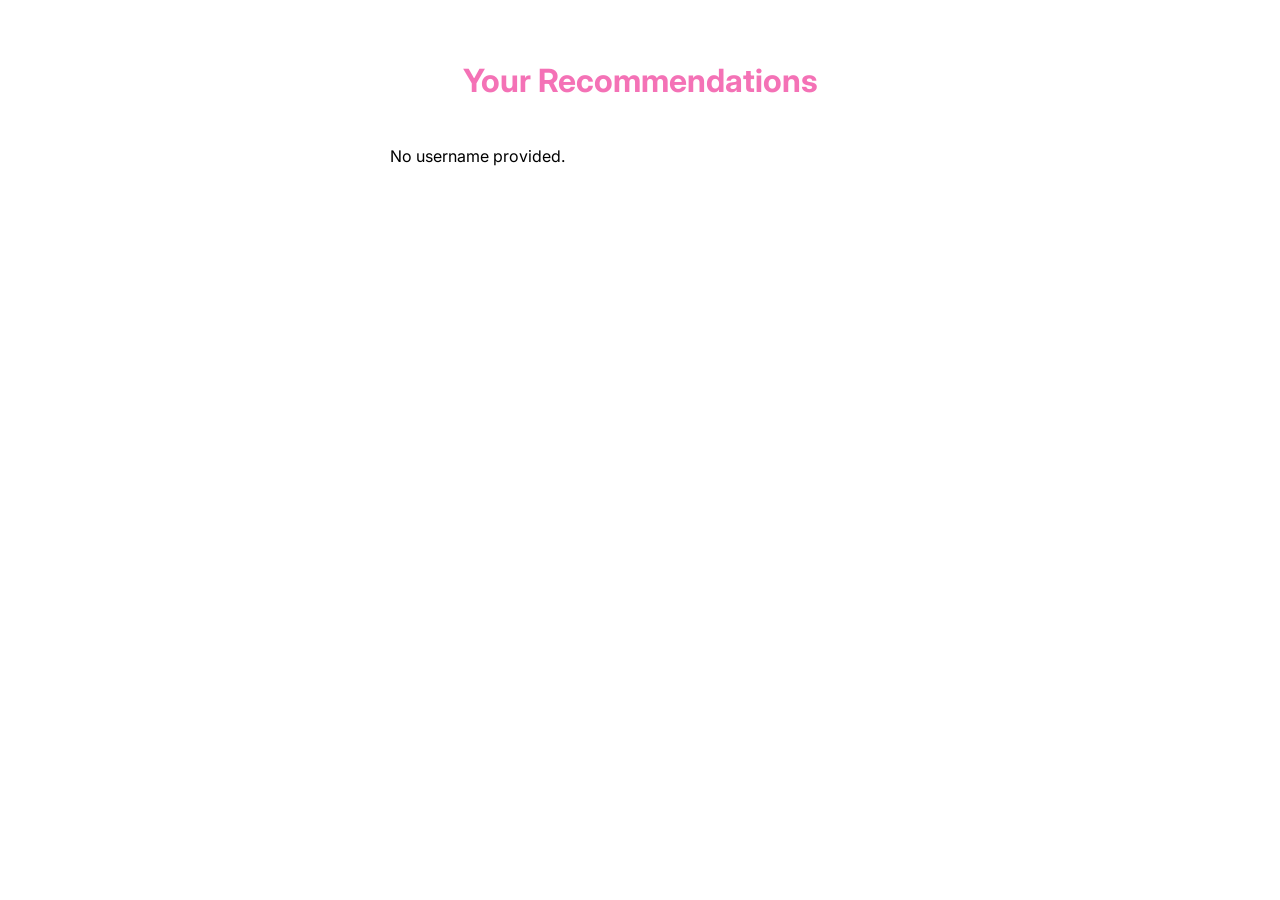
==== static/results.html @ cbd0d71d "Initial commit" ====
<!DOCTYPE html>
<html lang="en">
<head>
  <meta charset="UTF-8" />
  <meta name="viewport" content="width=device-width, initial-scale=1.0" />
  <title>Anime Recommendations - Results</title>
  <link href="https://fonts.googleapis.com/css2?family=Inter:wght@400;600&display=swap" rel="stylesheet">
  <style>
    body {
      font-family: 'Inter', sans-serif;
      background: url('https://wallpapercave.com/wp/wp8226640.jpg') no-repeat center center fixed;
      background-size: cover;
      padding: 2rem;
      color: black;
    }
    h1 { color: #f472b6; text-align: center; }
    ul {
      background: rgba(255,255,255,0.1);
      border-radius: 1rem;
      padding: 1rem;
      max-width: 500px;
      margin: 1rem auto;
      list-style: none;
    }
    li { padding: 0.5rem 0; border-bottom: 1px solid rgba(255,255,255,0.2); }
    li:last-child { border-bottom: none; }
  </style>
</head>
<body>
  <h1>Your Recommendations</h1>
  <ul id="list"><li>Loading...</li></ul>
<script>
  const params = new URLSearchParams(window.location.search);
  const username = params.get("username");
  const listEl = document.getElementById("list");

  if (!username) {
    listEl.innerHTML = "<li>No username provided.</li>";
  } else {
    fetch(`/api/recommendations?username=${encodeURIComponent(username)}`)
      .then(res => res.json())
      .then(data => {
        if (data.error || !data.recommendations?.length) {
          listEl.innerHTML = `<li>Error: ${data.message || "No recommendations found"}</li>`;
          return;
        }
        listEl.innerHTML = data.recommendations
          .map(x => `<li>${x.title} — predicted score: ${x.score.toFixed(2)}</li>`)
          .join("");
      })
      .catch(() => {
        listEl.innerHTML = "<li>Network error.</li>";
      });
  }
</script>

</body>
</html>
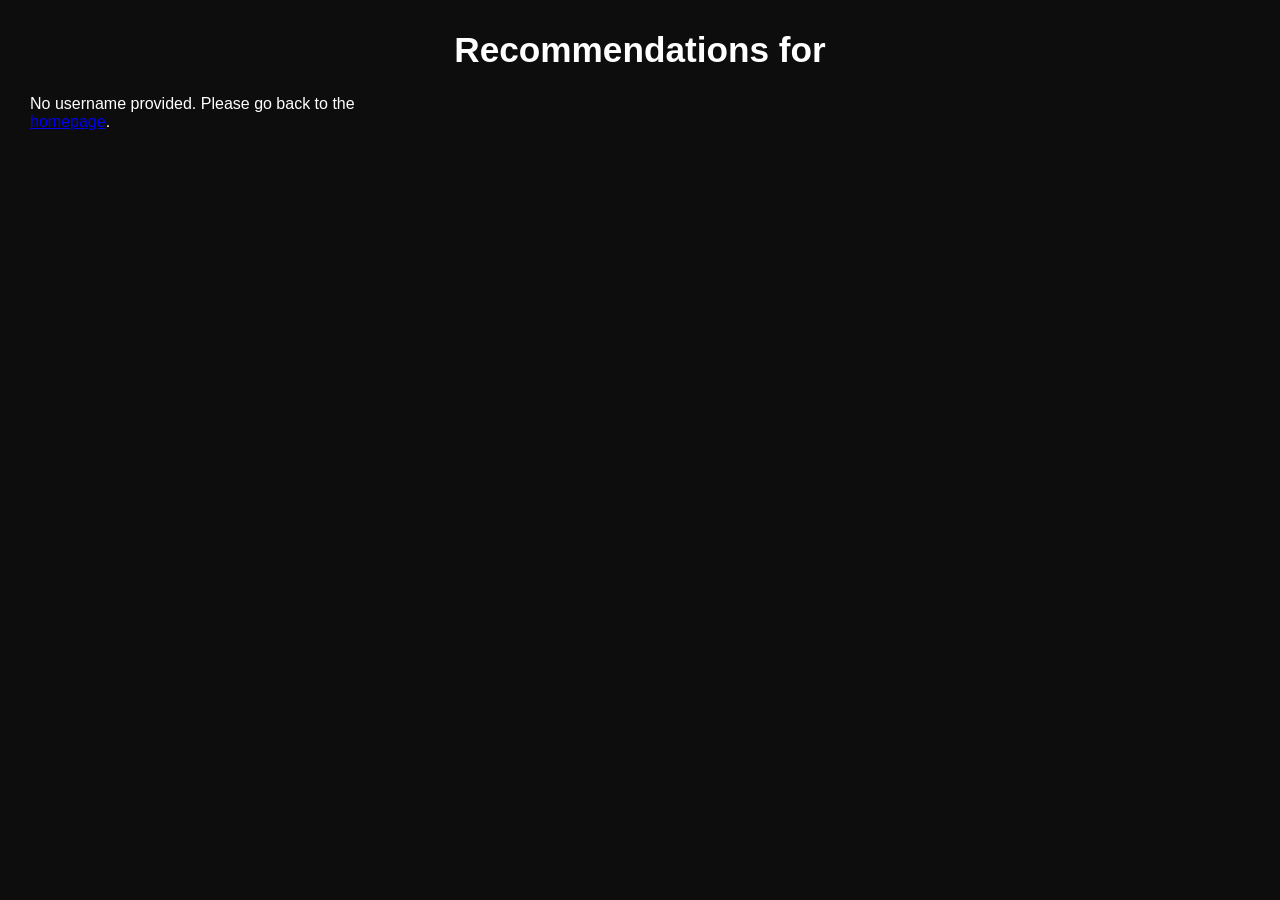
==== commit fc718a2b: "revamped homepage & results page, added image support, improved UI, and added Docker setup" ====
--- a/static/results.html
+++ b/static/results.html
@@ -1,58 +1,212 @@
 <!DOCTYPE html>
 <html lang="en">
 <head>
-  <meta charset="UTF-8" />
-  <meta name="viewport" content="width=device-width, initial-scale=1.0" />
-  <title>Anime Recommendations - Results</title>
-  <link href="https://fonts.googleapis.com/css2?family=Inter:wght@400;600&display=swap" rel="stylesheet">
-  <style>
-    body {
-      font-family: 'Inter', sans-serif;
-      background: url('https://wallpapercave.com/wp/wp8226640.jpg') no-repeat center center fixed;
-      background-size: cover;
-      padding: 2rem;
-      color: black;
-    }
-    h1 { color: #f472b6; text-align: center; }
-    ul {
-      background: rgba(255,255,255,0.1);
-      border-radius: 1rem;
-      padding: 1rem;
-      max-width: 500px;
-      margin: 1rem auto;
-      list-style: none;
-    }
-    li { padding: 0.5rem 0; border-bottom: 1px solid rgba(255,255,255,0.2); }
-    li:last-child { border-bottom: none; }
-  </style>
+    <meta charset="UTF-8">
+    <meta name="viewport" content="width=device-width, initial-scale=1.0">
+    <title>Anime Recommendations</title>
+    <style>
+        /* --- Base Styling --- */
+        * {
+            margin: 0;
+            padding: 0;
+            box-sizing: border-box;
+        }
+
+        body {
+            background-color: #0d0d0d;
+            color: #fff;
+            font-family: "Inter", "Segoe UI", sans-serif;
+            padding: 30px;
+        }
+
+        h1 {
+            text-align: center;
+            font-size: 2.2rem;
+            margin-bottom: 25px;
+            font-weight: 600;
+            color: #fff;
+        }
+
+        /* --- Recommendations Grid --- */
+        #recommendations {
+            display: grid;
+            grid-template-columns: repeat(auto-fill, minmax(300px, 1fr));
+            gap: 25px;
+            list-style: none;
+            padding: 0;
+            margin-top: 20px;
+        }
+
+        /* --- Anime Card --- */
+        .anime-card {
+            background-color: #111;
+            border: 1px solid #222;
+            border-radius: 12px;
+            overflow: hidden;
+            display: flex;
+            flex-direction: column;
+            box-shadow: 0px 4px 10px rgba(0, 0, 0, 0.4);
+            transition: transform 0.2s ease, box-shadow 0.2s ease;
+        }
+
+        .anime-card:hover {
+            transform: scale(1.03);
+            box-shadow: 0px 8px 20px rgba(0, 0, 0, 0.5);
+        }
+
+        /* --- Anime Poster --- */
+        .anime-poster {
+            width: 100%;
+            height: 400px;
+            object-fit: cover;
+            background-color: #222;
+        }
+
+        /* --- Anime Info Section --- */
+        .anime-info {
+            padding: 15px;
+            display: flex;
+            flex-direction: column;
+            gap: 8px;
+        }
+
+        .anime-title {
+            font-size: 1.3rem;
+            font-weight: bold;
+            color: #fff;
+            margin-bottom: 5px;
+        }
+
+        /* --- Scores & Labels --- */
+        .anime-meta {
+            display: flex;
+            gap: 8px;
+            flex-wrap: wrap;
+            margin-top: 5px;
+        }
+
+        .tag {
+            padding: 3px 8px;
+            font-size: 0.8rem;
+            font-weight: bold;
+            border-radius: 6px;
+            background-color: #333;
+            color: #fff;
+        }
+
+        .score {
+            background-color: #22c55e; /* green */
+        }
+
+        .rating {
+            background-color: #3b82f6; /* blue */
+        }
+
+        .users {
+            background-color: #9333ea; /* purple */
+        }
+
+        /* --- Synopsis --- */
+        .anime-synopsis {
+            font-size: 0.9rem;
+            color: #ccc;
+            line-height: 1.4;
+            margin-top: 8px;
+            display: -webkit-box;
+            -webkit-line-clamp: 4;
+            -webkit-box-orient: vertical;
+            overflow: hidden;
+        }
+
+        /* --- Link Button --- */
+        .mal-link {
+            margin-top: 10px;
+            text-align: right;
+        }
+
+        .mal-link a {
+            background-color: #2563eb;
+            padding: 6px 12px;
+            font-size: 0.85rem;
+            color: #fff;
+            text-decoration: none;
+            border-radius: 6px;
+            transition: background-color 0.2s ease;
+        }
+
+        .mal-link a:hover {
+            background-color: #1d4ed8;
+        }
+
+        /* --- Loading --- */
+        .loading {
+            text-align: center;
+            font-size: 1.2rem;
+            margin-top: 40px;
+            color: #aaa;
+        }
+    </style>
 </head>
 <body>
-  <h1>Your Recommendations</h1>
-  <ul id="list"><li>Loading...</li></ul>
-<script>
-  const params = new URLSearchParams(window.location.search);
-  const username = params.get("username");
-  const listEl = document.getElementById("list");
-
-  if (!username) {
-    listEl.innerHTML = "<li>No username provided.</li>";
-  } else {
-    fetch(`/api/recommendations?username=${encodeURIComponent(username)}`)
-      .then(res => res.json())
-      .then(data => {
-        if (data.error || !data.recommendations?.length) {
-          listEl.innerHTML = `<li>Error: ${data.message || "No recommendations found"}</li>`;
-          return;
-        }
-        listEl.innerHTML = data.recommendations
-          .map(x => `<li>${x.title} — predicted score: ${x.score.toFixed(2)}</li>`)
-          .join("");
-      })
-      .catch(() => {
-        listEl.innerHTML = "<li>Network error.</li>";
-      });
-  }
-</script>
-
+    <h1>Recommendations for <span id="username-display"></span></h1>
+    <p class="loading">Loading recommendations...</p>
+    <ul id="recommendations"></ul>
+
+    <script>
+        document.addEventListener("DOMContentLoaded", async function() {
+            const params = new URLSearchParams(window.location.search);
+            const username = params.get('username');
+            const usernameDisplay = document.getElementById('username-display');
+            const recommendationsList = document.getElementById('recommendations');
+            const loadingMessage = document.querySelector('.loading');
+
+            if (username) {
+                usernameDisplay.textContent = username;
+
+                try {
+                    const response = await fetch(`/api/recommendations?username=${username}`);
+                    const data = await response.json();
+
+                    loadingMessage.style.display = 'none';
+
+                    if (data.error) {
+                        recommendationsList.innerHTML = `<p style="color:red;">Error: ${data.message}</p>`;
+                    } else if (data.recommendations && data.recommendations.length > 0) {
+                        data.recommendations.forEach(anime => {
+                            const poster = anime.main_picture?.large || anime.main_picture?.medium || 'https://via.placeholder.com/300x400?text=No+Image';
+                            const li = document.createElement('li');
+                            li.className = 'anime-card';
+                            li.innerHTML = `
+                                <img class="anime-poster" src="${poster}" alt="${anime.title}" onerror="this.src='https://via.placeholder.com/300x400?text=No+Image'">
+                                <div class="anime-info">
+                                    <div class="anime-title">${anime.title}</div>
+                                    <div class="anime-meta">
+                                        <span class="tag score">Score: ${anime.mean ?? 'N/A'}</span>
+                                        <span class="tag rating">Rating: ${anime.rating || 'N/A'}</span>
+                                        <span class="tag users">${anime.num_list_users || 0} Users</span>
+                                    </div>
+                                    <div class="anime-synopsis">${anime.synopsis || 'No synopsis available.'}</div>
+                                    <div class="mal-link">
+                                        <a href="https://myanimelist.net/anime/${anime.id}" target="_blank">View on MAL</a>
+                                    </div>
+                                </div>
+                            `;
+                            recommendationsList.appendChild(li);
+                        });
+                    } else {
+                        recommendationsList.innerHTML = `<p>No recommendations found.</p>`;
+                    }
+                } catch (error) {
+                    loadingMessage.style.display = 'none';
+                    recommendationsList.innerHTML = `<p style="color:red;">Failed to fetch recommendations.p>`;
+                    console.error('Error fetching recommendations:', error);
+                }
+
+            } else {
+                loadingMessage.style.display = 'none';
+                recommendationsList.innerHTML = `<p>No username provided. Please go back to the <a href="/">homepage</a>.</p>`;
+            }
+        });
+    </script>
 </body>
 </html>
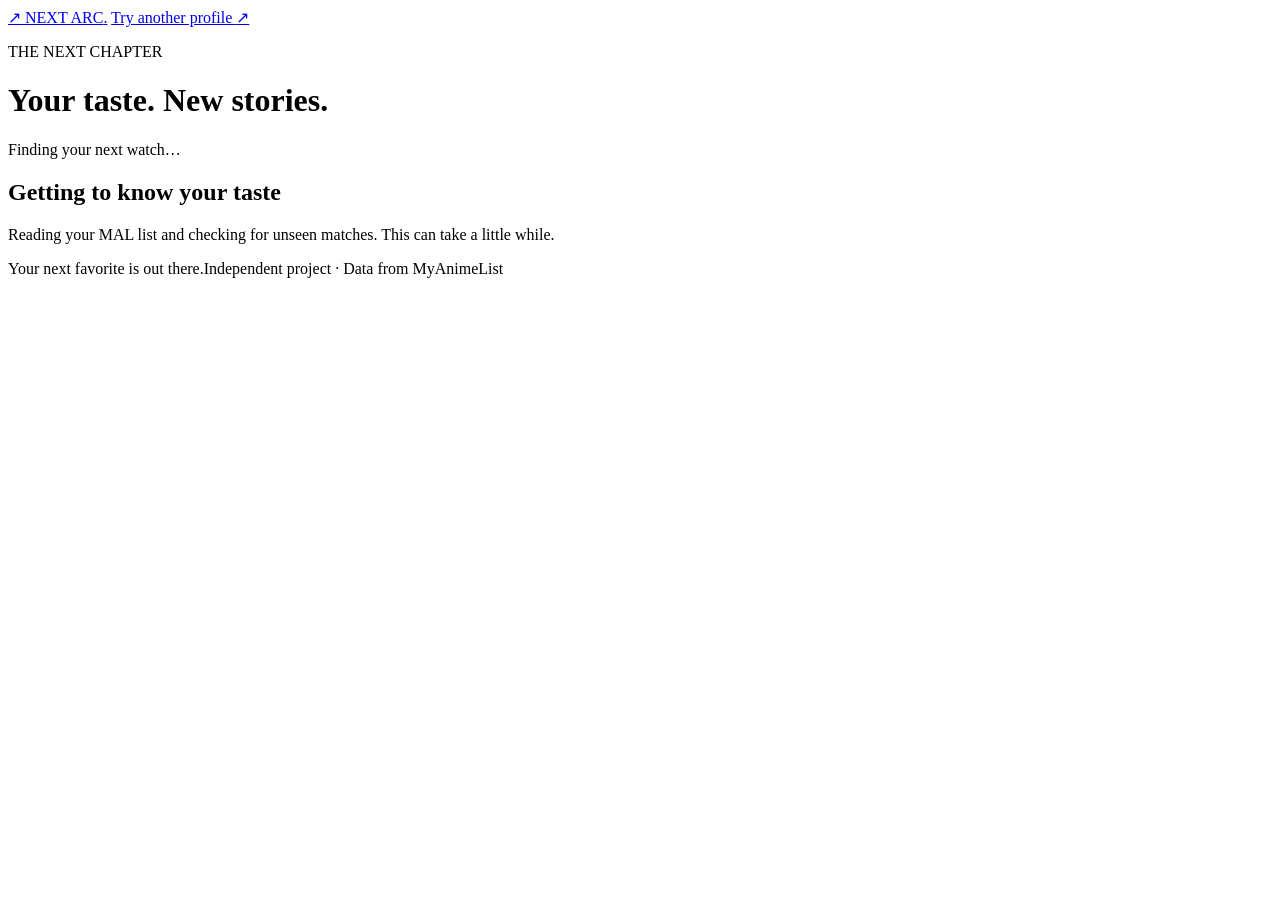
==== commit 1beb0699: "Fix recommendation evidence, add database-free fallback, and rebuild results UI" ====
--- a/static/results.html
+++ b/static/results.html
@@ -1,212 +1,61 @@
-<!DOCTYPE html>
+<!doctype html>
 <html lang="en">
-<head>
-    <meta charset="UTF-8">
-    <meta name="viewport" content="width=device-width, initial-scale=1.0">
-    <title>Anime Recommendations</title>
-    <style>
-        /* --- Base Styling --- */
-        * {
-            margin: 0;
-            padding: 0;
-            box-sizing: border-box;
-        }
-
-        body {
-            background-color: #0d0d0d;
-            color: #fff;
-            font-family: "Inter", "Segoe UI", sans-serif;
-            padding: 30px;
-        }
-
-        h1 {
-            text-align: center;
-            font-size: 2.2rem;
-            margin-bottom: 25px;
-            font-weight: 600;
-            color: #fff;
-        }
-
-        /* --- Recommendations Grid --- */
-        #recommendations {
-            display: grid;
-            grid-template-columns: repeat(auto-fill, minmax(300px, 1fr));
-            gap: 25px;
-            list-style: none;
-            padding: 0;
-            margin-top: 20px;
-        }
-
-        /* --- Anime Card --- */
-        .anime-card {
-            background-color: #111;
-            border: 1px solid #222;
-            border-radius: 12px;
-            overflow: hidden;
-            display: flex;
-            flex-direction: column;
-            box-shadow: 0px 4px 10px rgba(0, 0, 0, 0.4);
-            transition: transform 0.2s ease, box-shadow 0.2s ease;
-        }
-
-        .anime-card:hover {
-            transform: scale(1.03);
-            box-shadow: 0px 8px 20px rgba(0, 0, 0, 0.5);
-        }
-
-        /* --- Anime Poster --- */
-        .anime-poster {
-            width: 100%;
-            height: 400px;
-            object-fit: cover;
-            background-color: #222;
-        }
-
-        /* --- Anime Info Section --- */
-        .anime-info {
-            padding: 15px;
-            display: flex;
-            flex-direction: column;
-            gap: 8px;
-        }
-
-        .anime-title {
-            font-size: 1.3rem;
-            font-weight: bold;
-            color: #fff;
-            margin-bottom: 5px;
-        }
-
-        /* --- Scores & Labels --- */
-        .anime-meta {
-            display: flex;
-            gap: 8px;
-            flex-wrap: wrap;
-            margin-top: 5px;
-        }
-
-        .tag {
-            padding: 3px 8px;
-            font-size: 0.8rem;
-            font-weight: bold;
-            border-radius: 6px;
-            background-color: #333;
-            color: #fff;
-        }
-
-        .score {
-            background-color: #22c55e; /* green */
-        }
-
-        .rating {
-            background-color: #3b82f6; /* blue */
-        }
-
-        .users {
-            background-color: #9333ea; /* purple */
-        }
-
-        /* --- Synopsis --- */
-        .anime-synopsis {
-            font-size: 0.9rem;
-            color: #ccc;
-            line-height: 1.4;
-            margin-top: 8px;
-            display: -webkit-box;
-            -webkit-line-clamp: 4;
-            -webkit-box-orient: vertical;
-            overflow: hidden;
-        }
-
-        /* --- Link Button --- */
-        .mal-link {
-            margin-top: 10px;
-            text-align: right;
-        }
-
-        .mal-link a {
-            background-color: #2563eb;
-            padding: 6px 12px;
-            font-size: 0.85rem;
-            color: #fff;
-            text-decoration: none;
-            border-radius: 6px;
-            transition: background-color 0.2s ease;
-        }
-
-        .mal-link a:hover {
-            background-color: #1d4ed8;
-        }
-
-        /* --- Loading --- */
-        .loading {
-            text-align: center;
-            font-size: 1.2rem;
-            margin-top: 40px;
-            color: #aaa;
-        }
-    </style>
-</head>
-<body>
-    <h1>Recommendations for <span id="username-display"></span></h1>
-    <p class="loading">Loading recommendations...</p>
-    <ul id="recommendations"></ul>
-
-    <script>
-        document.addEventListener("DOMContentLoaded", async function() {
-            const params = new URLSearchParams(window.location.search);
-            const username = params.get('username');
-            const usernameDisplay = document.getElementById('username-display');
-            const recommendationsList = document.getElementById('recommendations');
-            const loadingMessage = document.querySelector('.loading');
-
-            if (username) {
-                usernameDisplay.textContent = username;
-
-                try {
-                    const response = await fetch(`/api/recommendations?username=${username}`);
-                    const data = await response.json();
-
-                    loadingMessage.style.display = 'none';
-
-                    if (data.error) {
-                        recommendationsList.innerHTML = `<p style="color:red;">Error: ${data.message}</p>`;
-                    } else if (data.recommendations && data.recommendations.length > 0) {
-                        data.recommendations.forEach(anime => {
-                            const poster = anime.main_picture?.large || anime.main_picture?.medium || 'https://via.placeholder.com/300x400?text=No+Image';
-                            const li = document.createElement('li');
-                            li.className = 'anime-card';
-                            li.innerHTML = `
-                                <img class="anime-poster" src="${poster}" alt="${anime.title}" onerror="this.src='https://via.placeholder.com/300x400?text=No+Image'">
-                                <div class="anime-info">
-                                    <div class="anime-title">${anime.title}</div>
-                                    <div class="anime-meta">
-                                        <span class="tag score">Score: ${anime.mean ?? 'N/A'}</span>
-                                        <span class="tag rating">Rating: ${anime.rating || 'N/A'}</span>
-                                        <span class="tag users">${anime.num_list_users || 0} Users</span>
-                                    </div>
-                                    <div class="anime-synopsis">${anime.synopsis || 'No synopsis available.'}</div>
-                                    <div class="mal-link">
-                                        <a href="https://myanimelist.net/anime/${anime.id}" target="_blank">View on MAL</a>
-                                    </div>
-                                </div>
-                            `;
-                            recommendationsList.appendChild(li);
-                        });
-                    } else {
-                        recommendationsList.innerHTML = `<p>No recommendations found.</p>`;
-                    }
-                } catch (error) {
-                    loadingMessage.style.display = 'none';
-                    recommendationsList.innerHTML = `<p style="color:red;">Failed to fetch recommendations.p>`;
-                    console.error('Error fetching recommendations:', error);
-                }
-
-            } else {
-                loadingMessage.style.display = 'none';
-                recommendationsList.innerHTML = `<p>No username provided. Please go back to the <a href="/">homepage</a>.</p>`;
-            }
-        });
-    </script>
-</body>
+  <head>
+    <meta charset="utf-8" />
+    <meta name="viewport" content="width=device-width,initial-scale=1" />
+    <meta name="theme-color" content="#121312" />
+    <title>Your next watch — Next Arc</title>
+    <link rel="stylesheet" href="/styles.css" />
+    <script src="/app.js" defer></script>
+  </head>
+  <body data-page="results">
+    <header class="site-header wrap">
+      <a class="brand" href="/" aria-label="Next Arc home"
+        ><span class="brand-mark" aria-hidden="true">↗</span> NEXT ARC<span
+          class="brand-dot"
+          >.</span
+        ></a
+      >
+      <a class="header-link" href="/"
+        >Try another profile <span aria-hidden="true">↗</span></a
+      >
+    </header>
+    <main class="wrap results-main">
+      <div class="results-heading">
+        <p class="eyebrow">THE NEXT CHAPTER</p>
+        <h1>Your taste. <span class="serif">New stories.</span></h1>
+        <p class="intro" id="profile-summary">Finding your next watch…</p>
+      </div>
+      <section
+        class="status-panel"
+        id="status"
+        aria-live="polite"
+        aria-atomic="true"
+      >
+        <span class="spinner" aria-hidden="true"></span>
+        <h2 id="status-title">Getting to know your taste</h2>
+        <p id="status-message">
+          Reading your MAL list and checking for unseen matches. This can take a
+          little while.
+        </p>
+        <button id="retry" class="primary-button" type="button" hidden>
+          Try again ↗
+        </button>
+      </section>
+      <div id="result-info" class="result-info" hidden>
+        <span id="result-count"></span><span id="method"></span>
+      </div>
+      <p id="notice" class="notice" hidden></p>
+      <ol
+        id="recommendations"
+        class="recommendations"
+        aria-label="Recommended anime"
+        aria-busy="true"
+      ></ol>
+    </main>
+    <footer class="site-footer wrap">
+      <span>Your next favorite is out there.</span
+      ><span>Independent project · Data from MyAnimeList</span>
+    </footer>
+  </body>
 </html>
